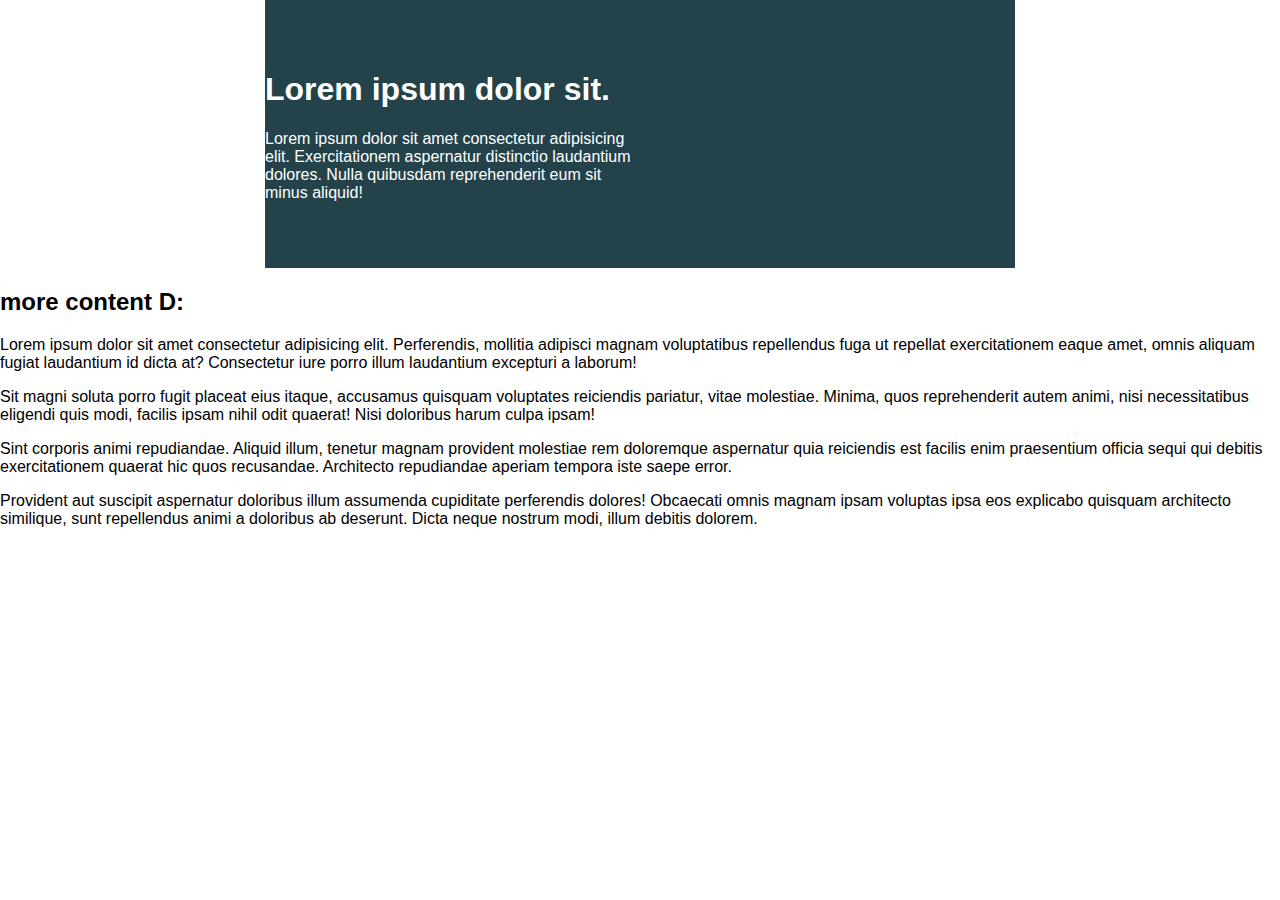
==== challenge02/index.html @ 2dad8b80 "challenge2" ====
<!DOCTYPE html>
<html lang="en">
<head> 
    <meta charset="UTF-8">
    <meta name="viewport" content="width=device-width, initial-scale=1.0">
    <title>Day 01</title>
 
    <link rel="stylesheet" href="style.css">
</head>
<body>

    <div class="container">
        <div class="intro-content">
            <h1>Lorem ipsum dolor sit.</h1>
            <p>Lorem ipsum dolor sit amet consectetur adipisicing elit. Exercitationem aspernatur distinctio laudantium dolores. Nulla quibusdam reprehenderit eum sit minus aliquid!</p>
        </div>
    </div>


    <h2>more content D:</h2>
    <p>Lorem ipsum dolor sit amet consectetur adipisicing elit. Perferendis, mollitia adipisci magnam voluptatibus repellendus fuga ut repellat exercitationem eaque amet, omnis aliquam fugiat laudantium id dicta at? Consectetur iure porro illum laudantium excepturi a laborum!</p>
    <p>Sit magni soluta porro fugit placeat eius itaque, accusamus quisquam voluptates reiciendis pariatur, vitae molestiae. Minima, quos reprehenderit autem animi, nisi necessitatibus eligendi quis modi, facilis ipsam nihil odit quaerat! Nisi doloribus harum culpa ipsam!</p>
    <p>Sint corporis animi repudiandae. Aliquid illum, tenetur magnam provident molestiae rem doloremque aspernatur quia reiciendis est facilis enim praesentium officia sequi qui debitis exercitationem quaerat hic quos recusandae. Architecto repudiandae aperiam tempora iste saepe error.</p>
    <p>Provident aut suscipit aspernatur doloribus illum assumenda cupiditate perferendis dolores! Obcaecati omnis magnam ipsam voluptas ipsa eos explicabo quisquam architecto similique, sunt repellendus animi a doloribus ab deserunt. Dicta neque nostrum modi, illum debitis dolorem.</p>


</body>
</html>
---- challenge02/style.css ----
/* INSTRUCTIONS
 *
 * 1) Keep the text inside .intro-content
 *    in the same place, but have the background
 *    extend from one side of the viewport
 *    to the other, no matter how wide or narrow
 *    the browser is.
 *
 * 2) Limit the maximum width of the text in the
 *    bottom area.
 *
 * You may modify the HTML if needed
 * (you probably should for this challenge)
 *
 */

* {
  box-sizing: border-box;
}

body {
  margin: 0;
  font-family: sans-serif;
}

.container {
  width: 80%;
  max-width: 750px;
  margin: 0 auto;
  background: #23424a;
  color: white;
  padding: 50px 0;
}

.intro-content {
  width: 50%;
}
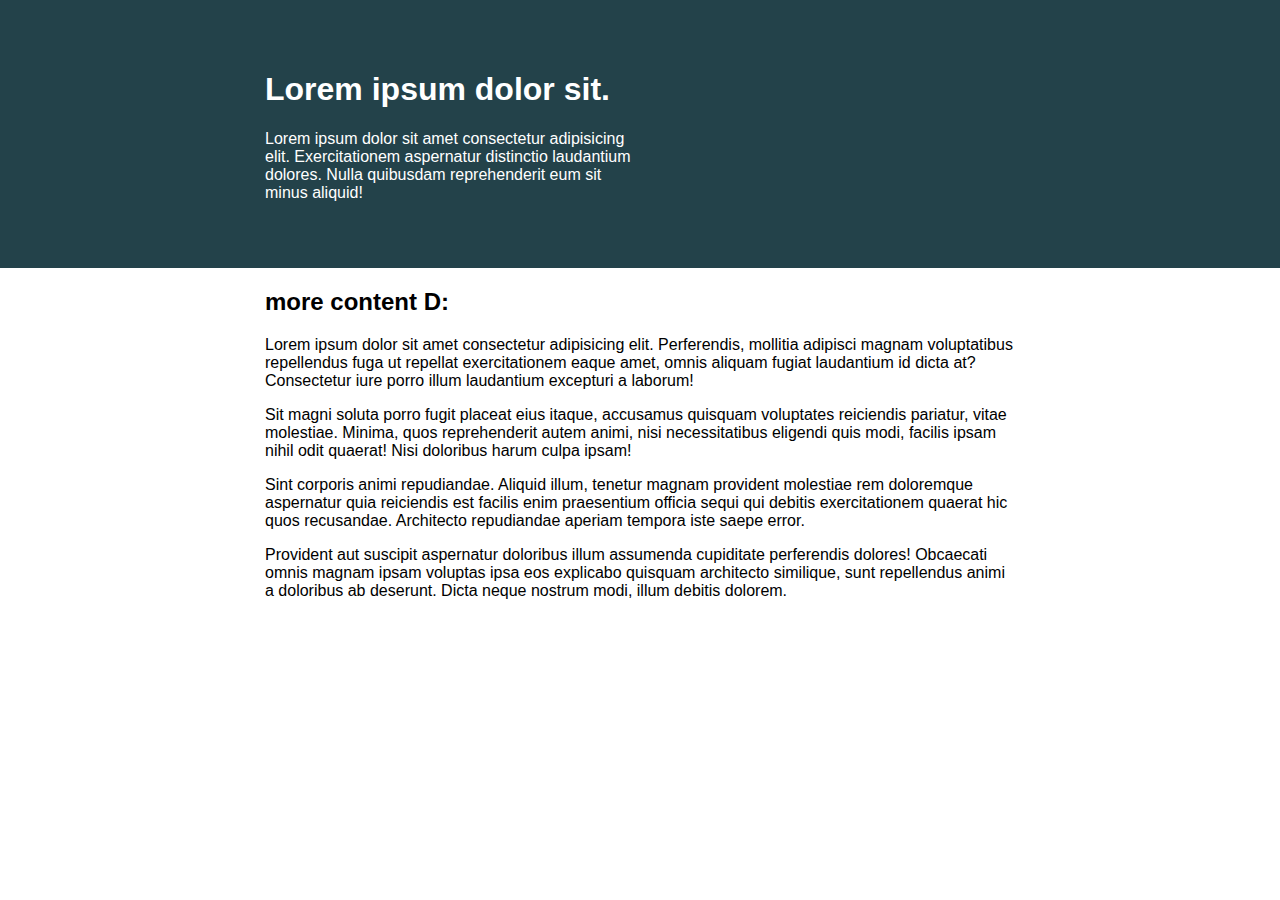
==== commit 2b68e55b: "challenge2 done" ====
--- a/challenge02/index.html
+++ b/challenge02/index.html
@@ -8,20 +8,24 @@
     <link rel="stylesheet" href="style.css">
 </head>
 <body>
+    <div class="intro">
 
-    <div class="container">
-        <div class="intro-content">
-            <h1>Lorem ipsum dolor sit.</h1>
-            <p>Lorem ipsum dolor sit amet consectetur adipisicing elit. Exercitationem aspernatur distinctio laudantium dolores. Nulla quibusdam reprehenderit eum sit minus aliquid!</p>
+        <div class="container">
+            <div class="intro-content">
+                <h1>Lorem ipsum dolor sit.</h1>
+                <p>Lorem ipsum dolor sit amet consectetur adipisicing elit. Exercitationem aspernatur distinctio laudantium dolores. Nulla quibusdam reprehenderit eum sit minus aliquid!</p>
+            </div>
         </div>
     </div>
 
+    <div class="container">
 
-    <h2>more content D:</h2>
-    <p>Lorem ipsum dolor sit amet consectetur adipisicing elit. Perferendis, mollitia adipisci magnam voluptatibus repellendus fuga ut repellat exercitationem eaque amet, omnis aliquam fugiat laudantium id dicta at? Consectetur iure porro illum laudantium excepturi a laborum!</p>
-    <p>Sit magni soluta porro fugit placeat eius itaque, accusamus quisquam voluptates reiciendis pariatur, vitae molestiae. Minima, quos reprehenderit autem animi, nisi necessitatibus eligendi quis modi, facilis ipsam nihil odit quaerat! Nisi doloribus harum culpa ipsam!</p>
-    <p>Sint corporis animi repudiandae. Aliquid illum, tenetur magnam provident molestiae rem doloremque aspernatur quia reiciendis est facilis enim praesentium officia sequi qui debitis exercitationem quaerat hic quos recusandae. Architecto repudiandae aperiam tempora iste saepe error.</p>
-    <p>Provident aut suscipit aspernatur doloribus illum assumenda cupiditate perferendis dolores! Obcaecati omnis magnam ipsam voluptas ipsa eos explicabo quisquam architecto similique, sunt repellendus animi a doloribus ab deserunt. Dicta neque nostrum modi, illum debitis dolorem.</p>
+        <h2>more content D:</h2>
+        <p>Lorem ipsum dolor sit amet consectetur adipisicing elit. Perferendis, mollitia adipisci magnam voluptatibus repellendus fuga ut repellat exercitationem eaque amet, omnis aliquam fugiat laudantium id dicta at? Consectetur iure porro illum laudantium excepturi a laborum!</p>
+        <p>Sit magni soluta porro fugit placeat eius itaque, accusamus quisquam voluptates reiciendis pariatur, vitae molestiae. Minima, quos reprehenderit autem animi, nisi necessitatibus eligendi quis modi, facilis ipsam nihil odit quaerat! Nisi doloribus harum culpa ipsam!</p>
+        <p>Sint corporis animi repudiandae. Aliquid illum, tenetur magnam provident molestiae rem doloremque aspernatur quia reiciendis est facilis enim praesentium officia sequi qui debitis exercitationem quaerat hic quos recusandae. Architecto repudiandae aperiam tempora iste saepe error.</p>
+        <p>Provident aut suscipit aspernatur doloribus illum assumenda cupiditate perferendis dolores! Obcaecati omnis magnam ipsam voluptas ipsa eos explicabo quisquam architecto similique, sunt repellendus animi a doloribus ab deserunt. Dicta neque nostrum modi, illum debitis dolorem.</p>
+    </div>
 
 
 </body>
--- a/challenge02/style.css
+++ b/challenge02/style.css
@@ -23,13 +23,16 @@
   font-family: sans-serif;
 }
 
+.intro{
+  
+  background: #23424a;
+  color: white;
+  padding: 50px 0;
+}
 .container {
   width: 80%;
   max-width: 750px;
   margin: 0 auto;
-  background: #23424a;
-  color: white;
-  padding: 50px 0;
 }
 
 .intro-content {
